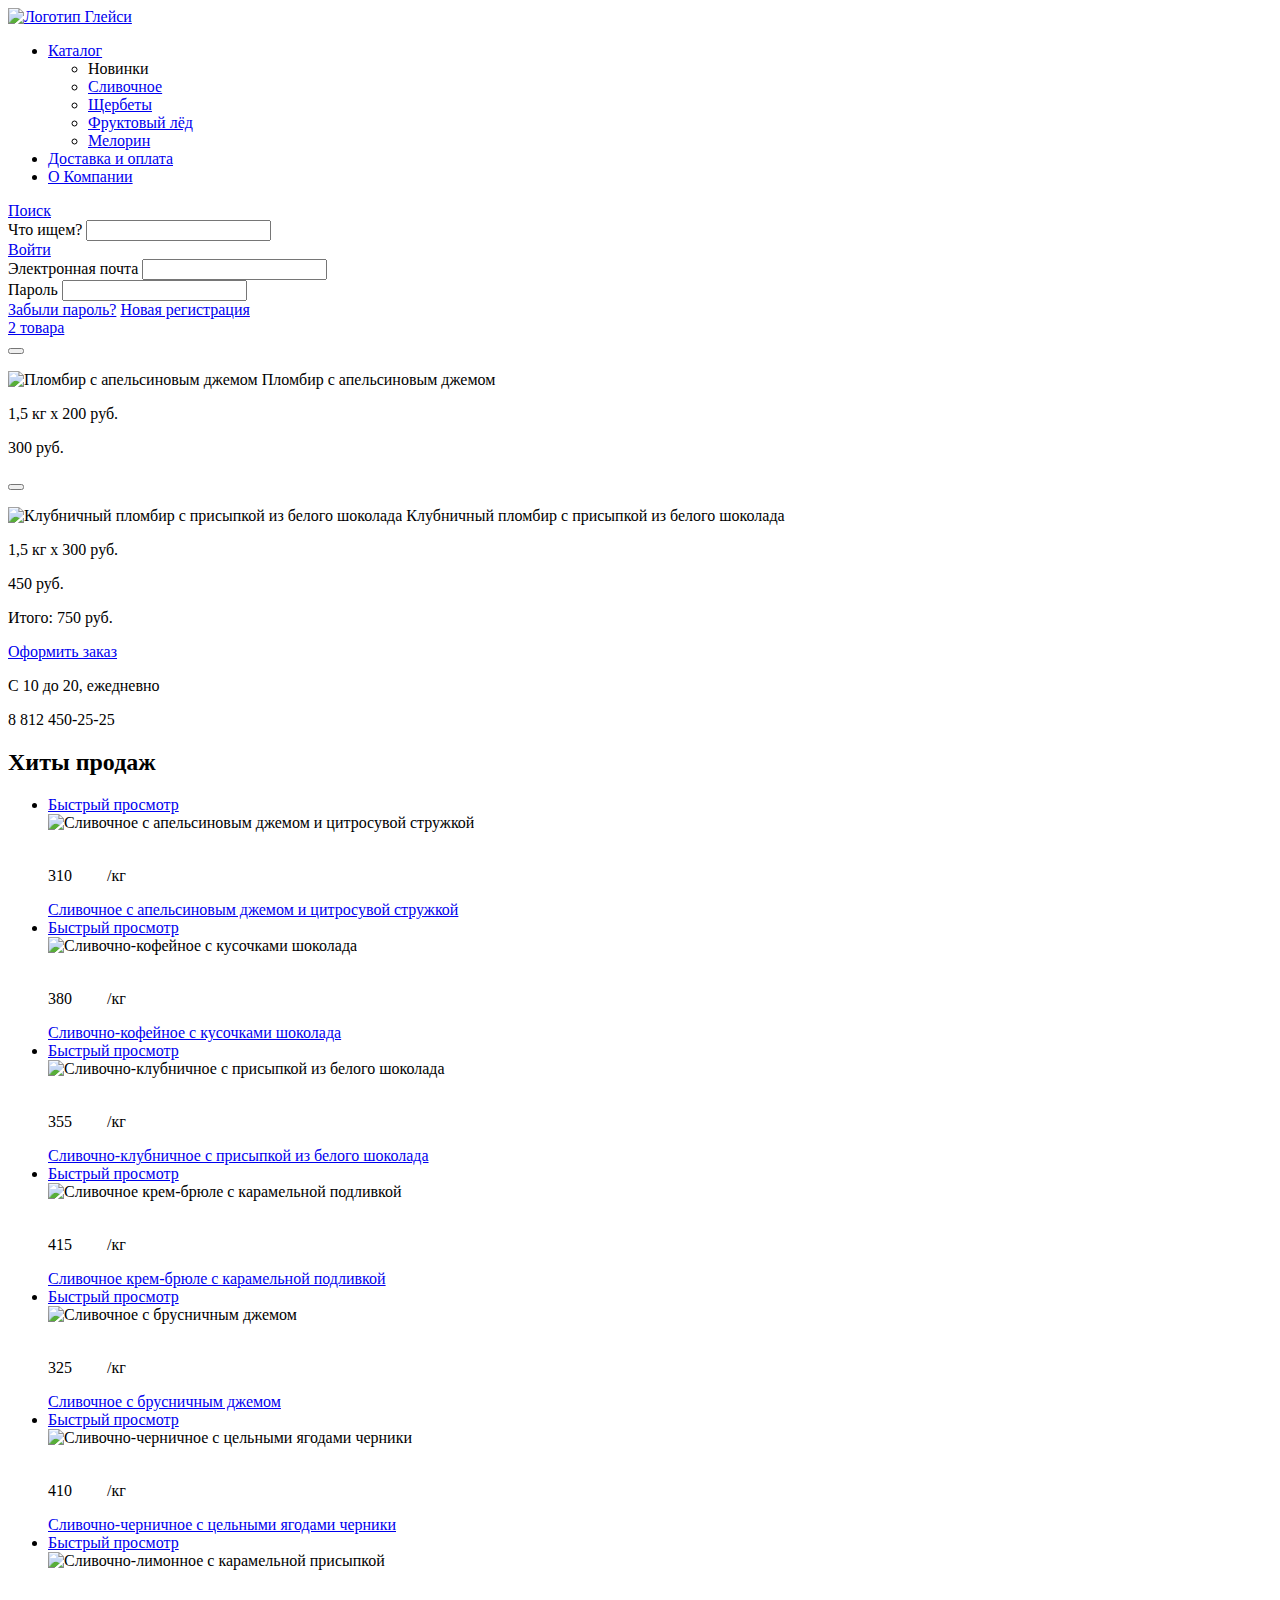
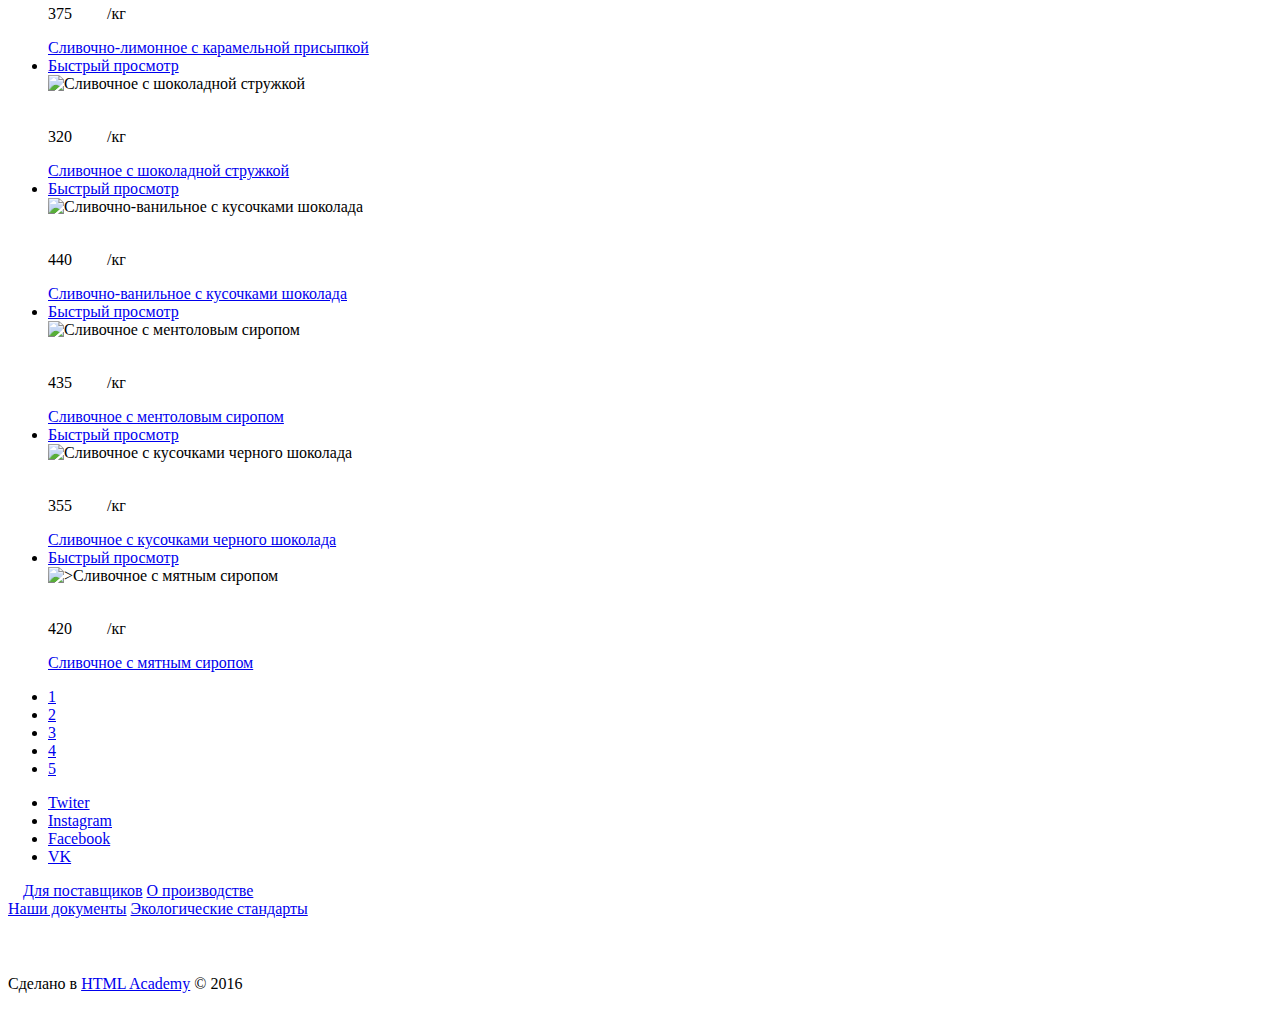
==== catalog.html @ 28da4a3b "еще" ====
<!DOCTYPE html>
<html lang="ru">

<head>
  <meta charset="utf-8">
  <title>Глейси</title>
  <link rel="stylesheet" href="css/style.css">
</head>

<body>
  <div class="site-wraper">
    <header class="main-header">
      <a href="index.html"><img src="img/logo.png" width="138" height="70" alt="Логотип Глейси" class="logo" /></a>
      <nav>
        <ul class="main-navigation">
          <li class="menu-item active-menu-item">
            <a href="catalog.html">Каталог</a>
            <ul class="sub-menu">
              <li>
                <span class="sub-menu-title">Новинки</span>
              </li>
              <li>
                <a href="catalog.html">Сливочное</a>
              </li>
              <li>
                <a href="#" class="active">Щербеты</a>
              </li>
              <li>
                <a href="#">Фруктовый лёд</a>
              </li>
              <li>
                <a href="#">Мелорин</a>
              </li>
            </ul>
          </li>
          <li class="menu-item">
            <a href="catalog.html">Доставка и оплата</a>
          </li>
          <li class="menu-item">
            <a href="catalog.html">О Компании</a>
          </li>
        </ul>
      </nav>
      <div class="header-controls">
        <div class="header-search-control">
          <a class="button button-search" href="#">Поиск</a>
          <div class="popup search-popup">
            <div class="popup-input-container">
              <label for="search">Что ищем?</label>
              <input id="search" type="text" name="search">
            </div>
          </div>
        </div>
        <div class="header-login-control">
          <a class="button button-login" href="#">Войти</a>
          <div class="popup login-popup">
            <div class="popup-input-container">
              <label for="email">Электронная почта</label>
              <input id="email" type="text" name="email">
            </div>
            <div class="popup-input-container">
              <label for="password">Пароль</label>
              <input id="password" type="text" name="password">
            </div>
            <div class="login-popup-link-container">
              <a class="login-popup-link" href="#">Забыли пароль?</a>
              <a class="login-popup-link" href="#">Новая регистрация</a>
            </div>
          </div>
        </div>
        <div class="header-basket-control">
          <a class="button button-basket button-basket-active" href="#">2 товара</a>
          <div class="popup basket-popup">
              <div class="basket-item">
                <button class="basket-item-delete"></button>
                <p class="basket-item-title">            
                  <img src="img/catalog/basket-item-1.jpg" width="33" height="33" alt="Пломбир с апельсиновым джемом">
                  Пломбир с апельсиновым джемом
                </p>
                <p class="basket-item-count">
                  1,5 кг x <span class="cost-per-kg">200 руб.</span>
                </p>
                <p class="basket-item-cost">
                  300 руб.
                </p>
              </div>
              <div class="basket-item">
                <button class="basket-item-delete"></button>
                <p class="basket-item-title">            
                  <img src="img/catalog/basket-item-2.jpg" width="33" height="33" alt="Клубничный пломбир с присыпкой из белого шоколада">
                  Клубничный пломбир с присыпкой из белого шоколада
                </p>
                <p class="basket-item-count">
                  1,5 кг x <span class="cost-per-kg">300 руб.</span>
                </p>
                <p class="basket-item-cost">
                  450 руб.
                </p>
              </div>
              <p class="total">
                Итого: 750 руб.
              </p>
              <a class="button" href="#">Оформить заказ</a>
            </div>
          </div>
      </div>
      <div class="working-info">
        <p>С 10 до 20, ежедневно</p>
        <p>8 812 450-25-25</p>
      </div>
    </header>

    <main class="main-content">
      <section class="catalog-serch-form">

      </section>
      <section class="catalog-items">
          <h2 class="visualy-hidden">Хиты продаж</h2>
          <ul class="items-list">
             <li class="item">
              <div class="item-hover">
                <a class="button button-item-hover" href="#">Быстрый просмотр</a>
                <div class="item-hover-content">  
                  <img src="img/item-1.jpg" width="267" height="267" alt="Сливочное с апельсиновым джемом и цитросувой стружкой">
                  <p class="item-price"><span>310 <img src="img/ruble.svg" width="31" height="33" alt="Рубль"></span>/кг</p>
                  <a href="#">Сливочное с апельсиновым джемом и цитросувой стружкой</a>
                </div>
              </div>
            </li>
            <li class="item">
              <div class="item-hover">
                <a class="button button-item-hover" href="#">Быстрый просмотр</a>
                <div class="item-hover-content">  
                  <img src="img/item-2.jpg" width="267" height="267" alt="Сливочно-кофейное с кусочками шоколада">
                  <p class="item-price"><span>380 <img src="img/ruble.svg" width="31" height="33" alt="Рубль"></span>/кг</p>
                  <a href="#">Сливочно-кофейное с кусочками шоколада</a>
                </div>
              </div>
            </li>
            <li class="item">
              <div class="item-hover">
                <a class="button button-item-hover" href="#">Быстрый просмотр</a>
                <div class="item-hover-content">  
                  <img src="img/item-3.jpg" width="267" height="267" alt="Сливочно-клубничное с присыпкой из белого шоколада">
                  <p class="item-price"><span>355 <img src="img/ruble.svg" width="31" height="33" alt="Рубль"></span>/кг</p>
                  <a href="#">Сливочно-клубничное с присыпкой из белого шоколада</a>
                </div>
              </div>
            </li>
            <li class="item">
              <div class="item-hover">
                <a class="button button-item-hover" href="#">Быстрый просмотр</a>
                <div class="item-hover-content">  
                  <img src="img/item-4.jpg" width="267" height="267" alt="Сливочное крем-брюле с карамельной подливкой">
                  <p class="item-price"><span>415 <img src="img/ruble.svg" width="31" height="33" alt="Рубль"></span>/кг</p>
                  <a href="#">Сливочное крем-брюле с карамельной подливкой</a>
                </div>
              </div>
            </li>
            <li class="item">
              <div class="item-hover">
                <a class="button button-item-hover" href="#">Быстрый просмотр</a>
                <div class="item-hover-content">  
                  <img src="img/item-1.jpg" width="267" height="267" alt="Сливочное с брусничным джемом">
                  <p class="item-price"><span>325 <img src="img/ruble.svg" width="31" height="33" alt="Рубль"></span>/кг</p>
                  <a href="#">Сливочное с брусничным джемом</a>
                </div>
              </div>
            </li>
            <li class="item">
              <div class="item-hover">
                <a class="button button-item-hover" href="#">Быстрый просмотр</a>
                <div class="item-hover-content">  
                  <img src="img/item-2.jpg" width="267" height="267" alt="Сливочно-черничное с цельными ягодами черники">
                  <p class="item-price"><span>410 <img src="img/ruble.svg" width="31" height="33" alt="Рубль"></span>/кг</p>
                  <a href="#">Сливочно-черничное с цельными ягодами черники</a>
                </div>
              </div>
            </li>
            <li class="item">
              <div class="item-hover">
                <a class="button button-item-hover" href="#">Быстрый просмотр</a>
                <div class="item-hover-content">  
                  <img src="img/item-3.jpg" width="267" height="267" alt="Сливочно-лимонное с карамельной присыпкой">
                  <p class="item-price"><span>375 <img src="img/ruble.svg" width="31" height="33" alt="Рубль"></span>/кг</p>
                  <a href="#">Сливочно-лимонное с карамельной присыпкой</a>
                </div>
              </div>
            </li>
            <li class="item">
              <div class="item-hover">
                <a class="button button-item-hover" href="#">Быстрый просмотр</a>
                <div class="item-hover-content">  
                  <img src="img/item-4.jpg" width="267" height="267" alt="Сливочное с шоколадной стружкой">
                  <p class="item-price"><span>320 <img src="img/ruble.svg" width="31" height="33" alt="Рубль"></span>/кг</p>
                  <a href="#">Сливочное с шоколадной стружкой</a>
                </div>
              </div>
            </li>
            <li class="item">
              <div class="item-hover">
                <a class="button button-item-hover" href="#">Быстрый просмотр</a>
                <div class="item-hover-content">  
                  <img src="img/item-1.jpg" width="267" height="267" alt="Сливочно-ванильное с кусочками шоколада">
                  <p class="item-price"><span>440 <img src="img/ruble.svg" width="31" height="33" alt="Рубль"></span>/кг</p>
                  <a href="#">Сливочно-ванильное с кусочками шоколада</a>
                </div>
              </div>
            </li>
            <li class="item">
              <div class="item-hover">
                <a class="button button-item-hover" href="#">Быстрый просмотр</a>
                <div class="item-hover-content">  
                  <img src="img/item-2.jpg" width="267" height="267" alt="Сливочноe с ментоловым сиропом">
                  <p class="item-price"><span>435 <img src="img/ruble.svg" width="31" height="33" alt="Рубль"></span>/кг</p>
                  <a href="#">Сливочноe с ментоловым сиропом</a>
                </div>
              </div>
            </li>
            <li class="item">
              <div class="item-hover">
                <a class="button button-item-hover" href="#">Быстрый просмотр</a>
                <div class="item-hover-content">  
                  <img src="img/item-3.jpg" width="267" height="267" alt="Сливочное с кусочками черного шоколада">
                  <p class="item-price"><span>355 <img src="img/ruble.svg" width="31" height="33" alt="Рубль"></span>/кг</p>
                  <a href="#">Сливочное с кусочками черного шоколада</a>
                </div>
              </div>
            </li>
            <li class="item">
              <div class="item-hover">
                <a class="button button-item-hover" href="#">Быстрый просмотр</a>
                <div class="item-hover-content">  
                  <img src="img/item-4.jpg" width="267" height="267" alt=">Сливочное с мятным сиропом">
                  <p class="item-price"><span>420 <img src="img/ruble.svg" width="31" height="33" alt="Рубль"></span>/кг</p>
                  <a href="#">Сливочное с мятным сиропом</a>
                </div>
              </div>
            </li>
          </ul>
          <ul class="catalog-paging">
            <li class="page">
              <a href="#">1</a>
            </li>
           <li class="page">
              <a href="#">2</a>
            </li>
            <li class="page">
              <a href="#">3</a>
            </li>
            <li class="page">
              <a href="#">4</a>
            </li>
            <li class="page">
              <a href="#">5</a>
            </li>
          </ul>
        </section>
    </main>

    <footer class="main-footer">
      <div class="footer-social">
        <ul>
          <li class="social-item"><a href="#">Twiter</a></li>
          <li class="social-item"><a href="#">Instagram</a></li>
          <li class="social-item"><a href="#">Facebook</a></li>
          <li class="social-item"><a href="#">VK</a></li>
        </ul>
      </div>
      <div class="footer-info">
        <img src="img/heart.svg" width="15" height="13" alt="Сердце"><a href="#" class="footer-info-text">Для поставщиков</a>
        <a href="#" class="footer-info-text">О производстве</a>
      </div>
      <div class="footer-documents">
        <a href="#" class="footer-documents-text">Наши документы</a>
        <a href="#" class="footer-documents-text">Экологические стандарты</a>
      </div>
      <div class="footer-copyright">
        <img src="img/logo-htmlacademy.svg" width="108" height="37" alt="HTML Academy">
        <p>Сделано в <a class="footer-href" href="#">HTML Academy</a> &copy; 2016</p>
      </div>
    </footer>
  </div>
</body>

</html>
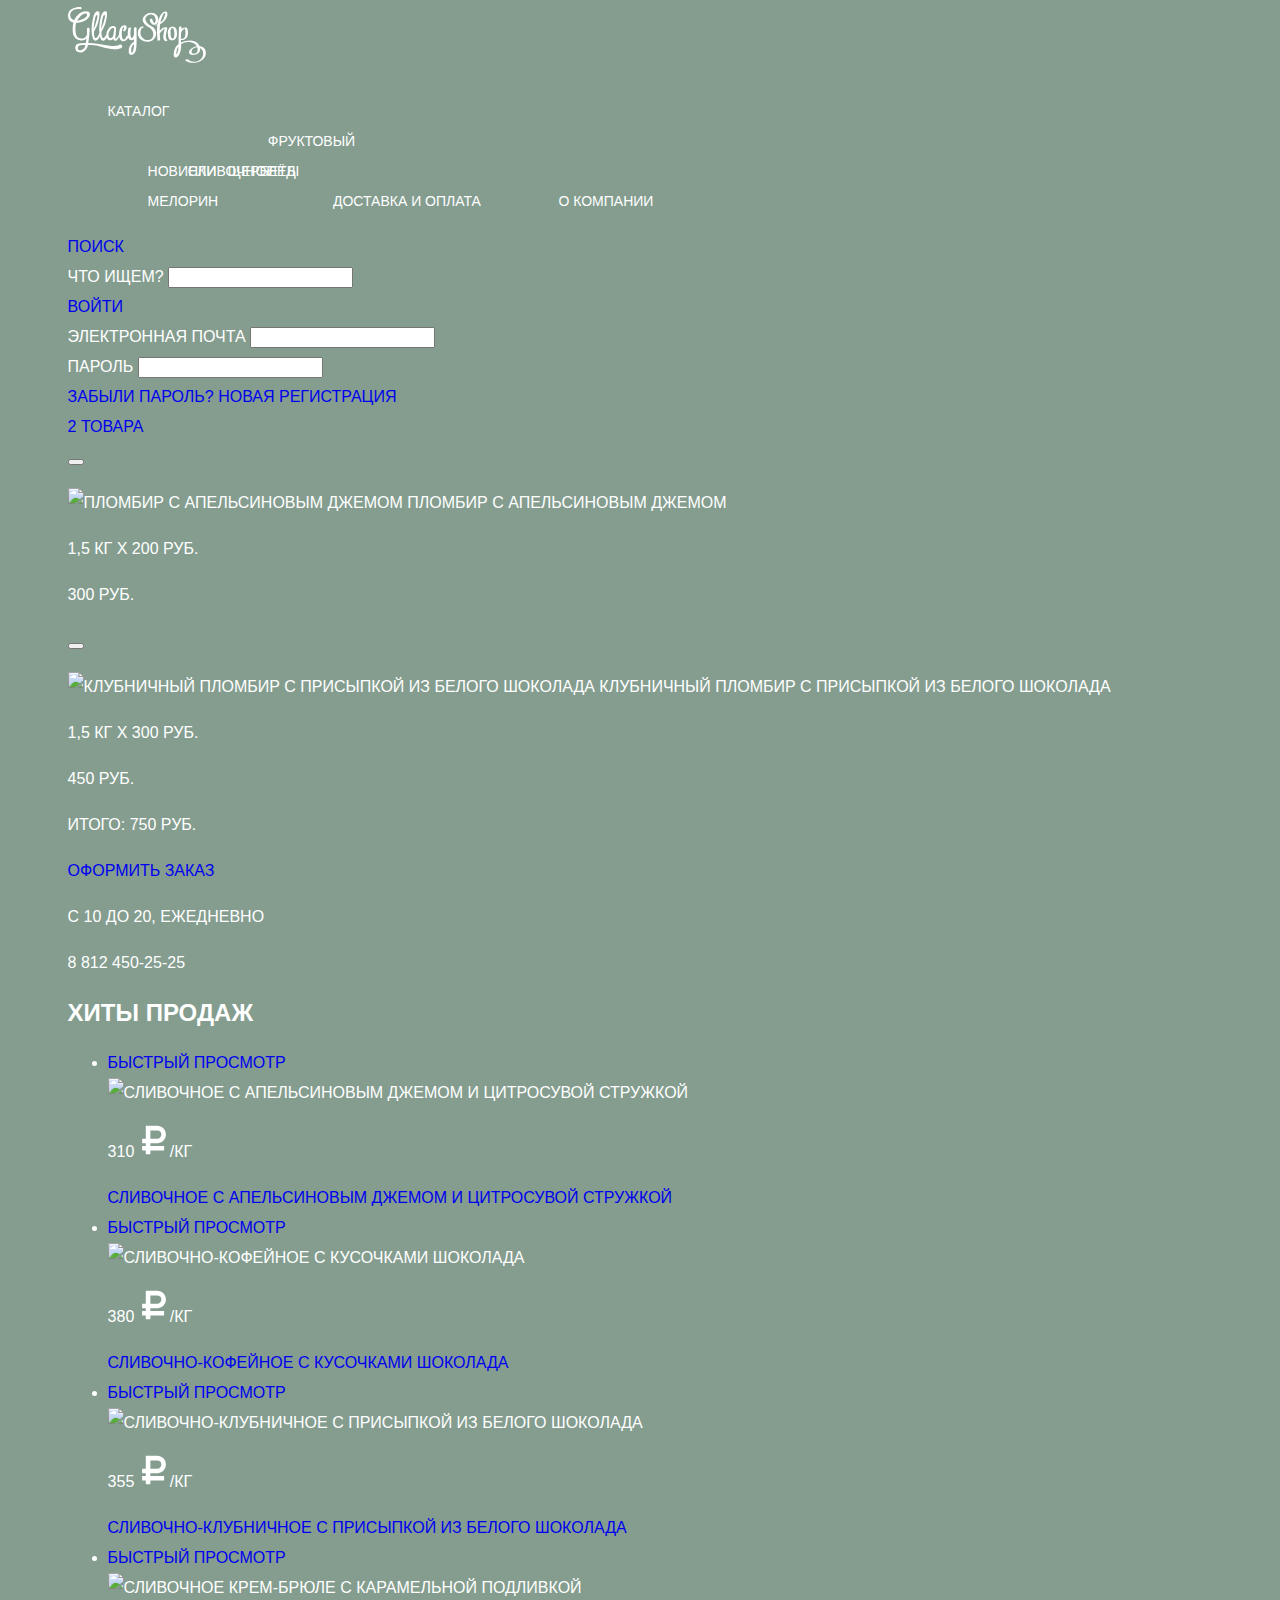
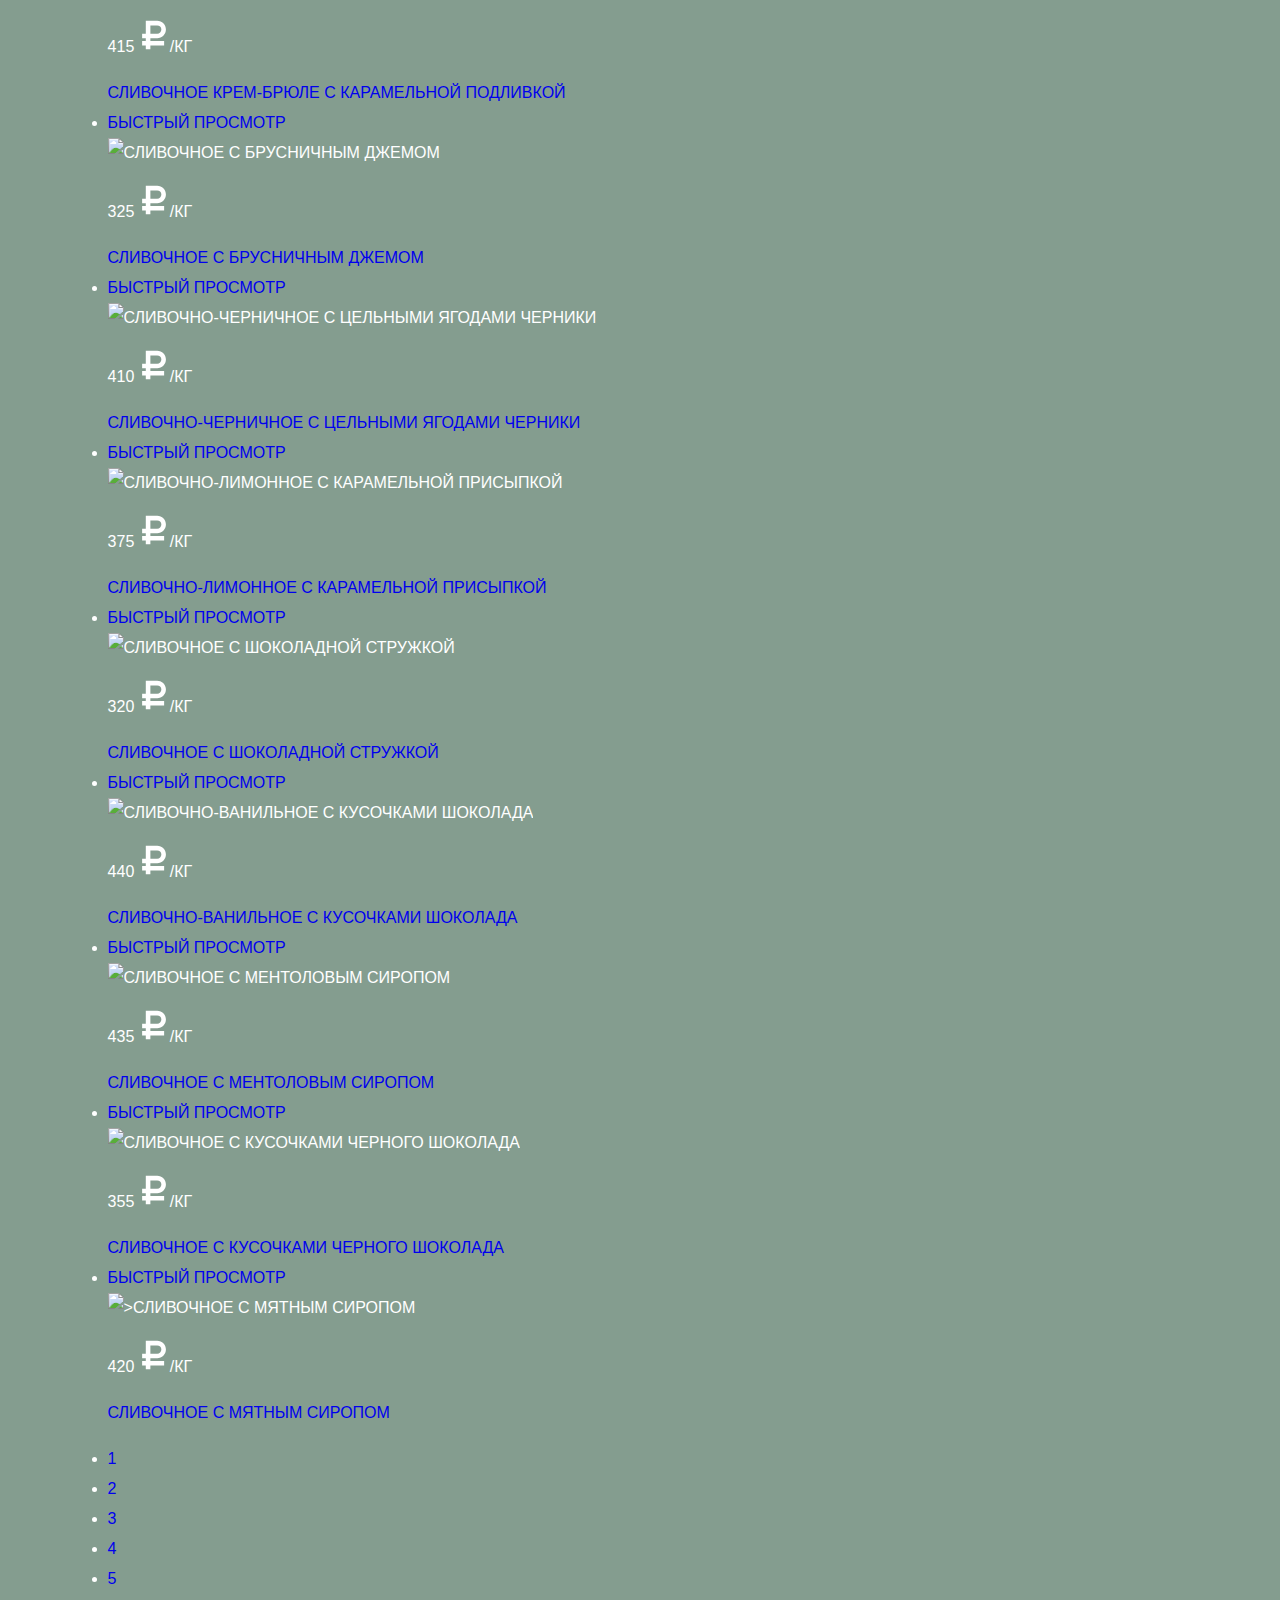
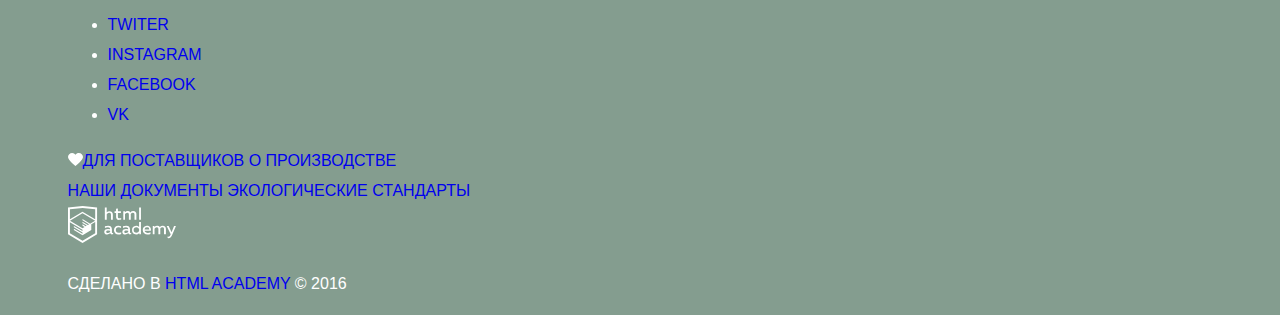
==== commit 91df309b: "commit" ====
--- a/catalog.html
+++ b/catalog.html
@@ -10,7 +10,7 @@
 <body>
   <div class="site-wraper">
     <header class="main-header">
-      <a href="index.html"><img src="img/logo.png" width="138" height="70" alt="Логотип Глейси" class="logo" /></a>
+      <a href="index.html"><img src="img/logo.svg" width="138" height="70" alt="Логотип Глейси" class="logo" /></a>
       <nav>
         <ul class="main-navigation">
           <li class="menu-item active-menu-item">
--- a/css/style.css
+++ b/css/style.css
@@ -0,0 +1,46 @@
+body {
+  font-size: 16px;
+  color: #ffffff;
+  font-family: "PT Sans", "Arial", serif;
+  line-height: 30px;
+  text-transform: uppercase;
+  padding: 0px;
+  margin: 0px;
+  background-color: #849d8f;
+}
+.site-wraper{
+  margin-left: auto;
+  margin-right: auto;
+  min-width: 900px;
+  max-width: 1200px;
+}
+.main-header,.main-content,.main-footer{
+  margin:0 2.3%;
+}
+
+.main-navigation{
+  list-style: none;
+  position: relative;
+}
+.main-navigation li {
+  display: inline-block;
+  width: 20%;
+  font-size: 14px;
+  vertical-align: baseline;
+  /*vertical-align:top;*/
+}
+.main-navigation .sub-menu{
+  /*display: none;*/
+}
+a {
+  text-decoration: none;
+}
+.main-navigation li a{
+  color:#ffffff;
+}
+.main-navigation li a:hover{
+  color:#ffffff;
+}
+.main-navigation li a:active{
+  color:#ffffff;
+}